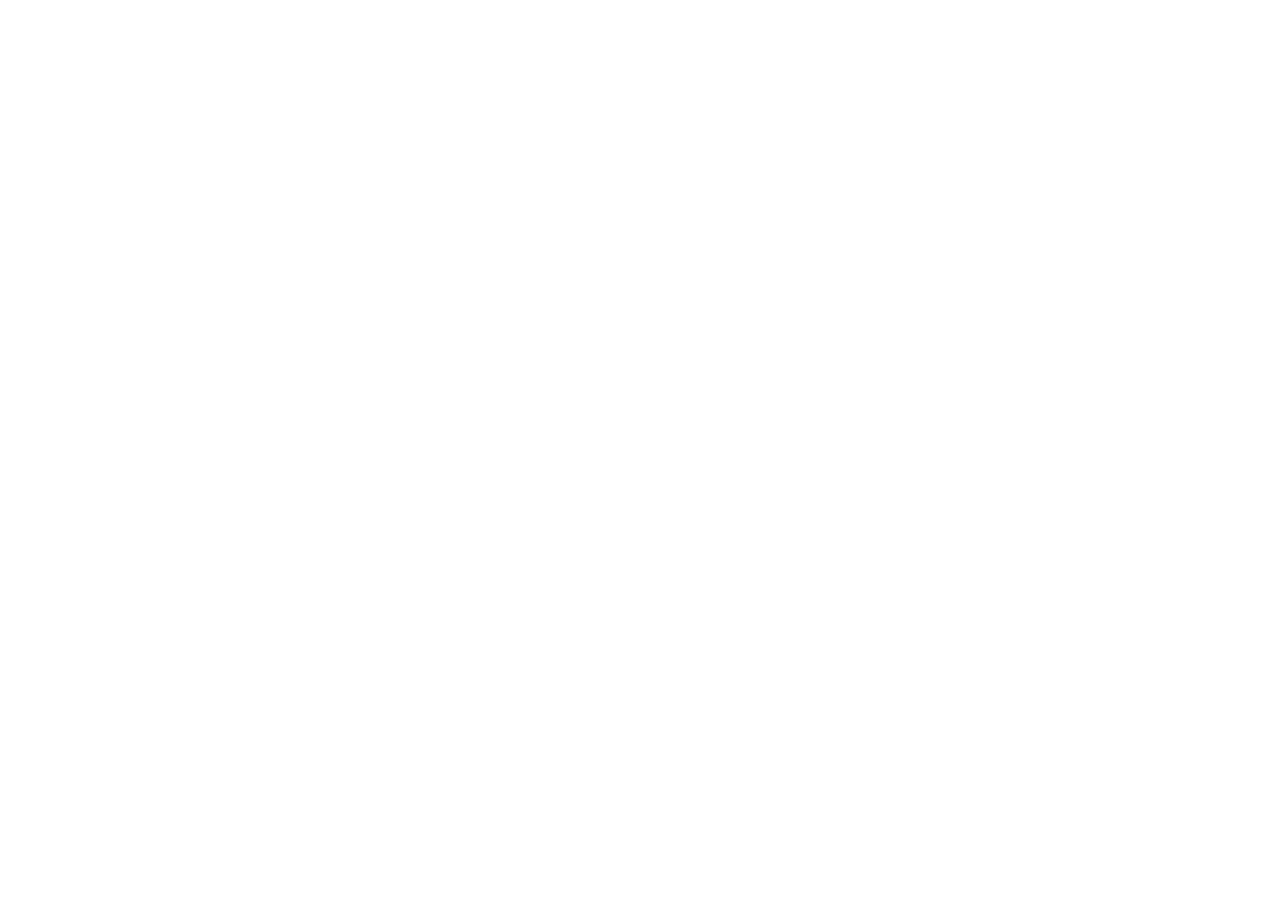
==== about.html @ ffa1f9ae "wireframe" ====
<!DOCTYPE html>
<html lang="en">
<head>
    <meta charset="UTF-8">
    <meta name="viewport" content="width=device-width, initial-scale=1.0">
    <meta http-equiv="X-UA-Compatible" content="ie=edge">
    <title>About Us</title>
</head>
<body>
    
</body>
</html>
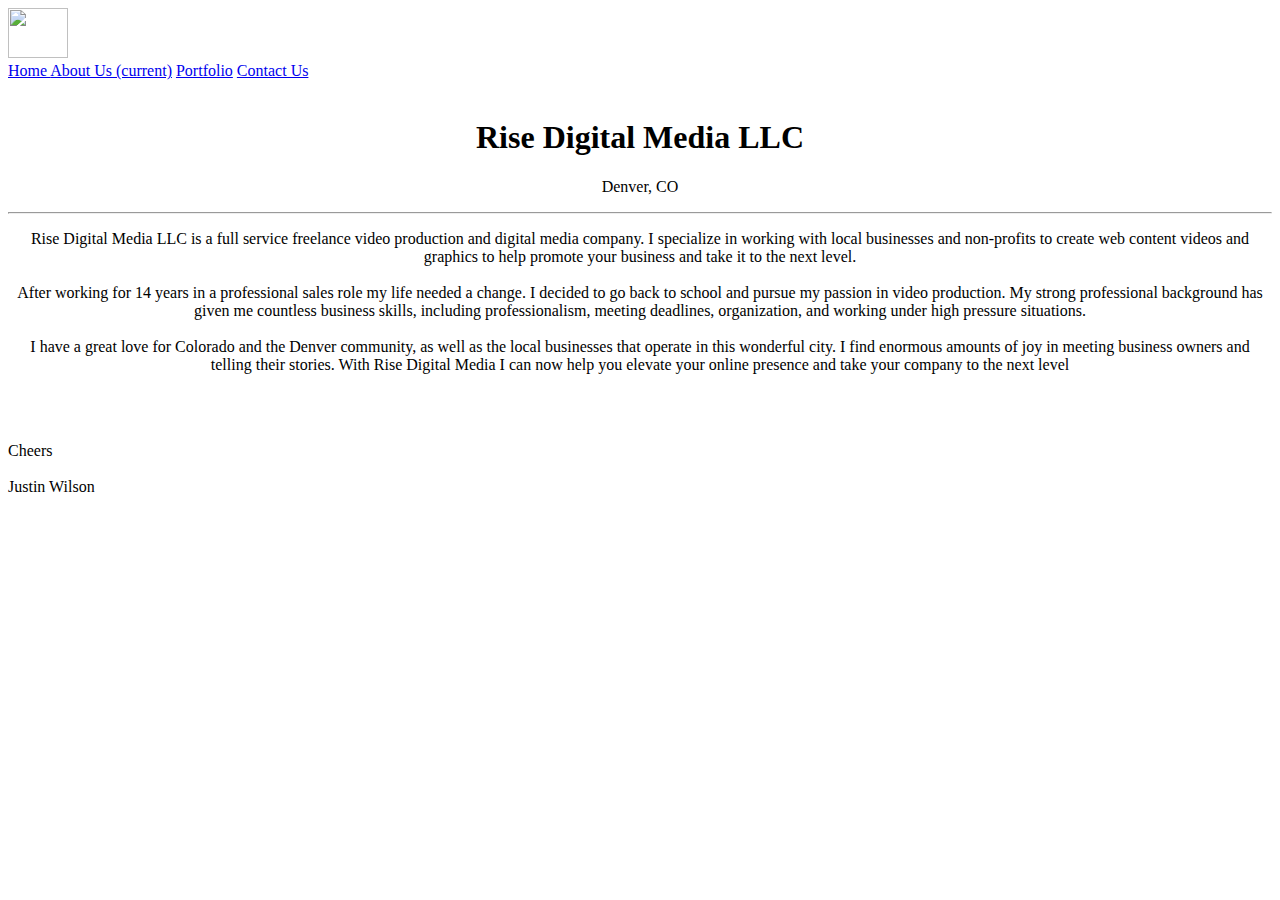
==== commit 761f6113: "rough sketch done" ====
--- a/about.html
+++ b/about.html
@@ -1,12 +1,63 @@
 <!DOCTYPE html>
 <html lang="en">
+
 <head>
     <meta charset="UTF-8">
-    <meta name="viewport" content="width=device-width, initial-scale=1.0">
-    <meta http-equiv="X-UA-Compatible" content="ie=edge">
+    <link rel="stylesheet" href="style/reset.css">
+    <link rel="stylesheet" href="style/about.css">
+    <link rel="stylesheet" href="https://stackpath.bootstrapcdn.com/bootstrap/4.1.3/css/bootstrap.min.css" integrity="sha384-MCw98/SFnGE8fJT3GXwEOngsV7Zt27NXFoaoApmYm81iuXoPkFOJwJ8ERdknLPMO"
+        crossorigin="anonymous">
+    <script src="https://code.jquery.com/jquery-3.3.1.slim.min.js" integrity="sha384-q8i/X+965DzO0rT7abK41JStQIAqVgRVzpbzo5smXKp4YfRvH+8abtTE1Pi6jizo"
+        crossorigin="anonymous"></script>
+    <script src="https://cdnjs.cloudflare.com/ajax/libs/popper.js/1.14.3/umd/popper.min.js" integrity="sha384-ZMP7rVo3mIykV+2+9J3UJ46jBk0WLaUAdn689aCwoqbBJiSnjAK/l8WvCWPIPm49"
+        crossorigin="anonymous"></script>
+    <script src="https://stackpath.bootstrapcdn.com/bootstrap/4.1.3/js/bootstrap.min.js" integrity="sha384-ChfqqxuZUCnJSK3+MXmPNIyE6ZbWh2IMqE241rYiqJxyMiZ6OW/JmZQ5stwEULTy"
+        crossorigin="anonymous"></script>
     <title>About Us</title>
 </head>
+
 <body>
-    
+
+    <nav class="navbar navbar-expand-sm navbar-light bg-light" id="navbar">
+        <a class="navbar-brand" href="index.html">
+            <img src="images/logo-trans.png" width="60" height="50" class="d-inline-block align-top" alt="">
+        </a>
+        <div class="collapse navbar-collapse" id="navbarNavAltMarkup">
+            <div class="navbar-nav">
+                <a class="nav-item nav-link" href="index.html">Home </a>
+                <a class="nav-item nav-link active" href="#">About Us <span class="sr-only">(current)</span></a>
+                <a class="nav-item nav-link" href="portfolio.html">Portfolio</a>
+                <a class="nav-item nav-link" href="contact.html">Contact Us</a>
+            </div>
+        </div>
+    </nav>
+
+    <br>
+
+    <div class="container-fluid" id="body">
+        <div class="jumbotron">
+            <h1 class="display-4" id="heading">Rise Digital Media LLC</h1>
+            <p class="lead" id="tag">Denver, CO</p>
+            <hr class="my-4">
+            <p id="intro">Rise Digital Media LLC is a full service freelance video production and digital media
+                company. I specialize in working with local businesses and non-profits to create web content videos and
+                graphics to help promote your business and take it to the next level.
+                <br><br>
+                After working for 14 years in a professional sales role my life needed a change. I decided to go back
+                to school and pursue my passion in video production. My strong professional background has given me
+                countless business skills, including professionalism, meeting deadlines, organization, and working
+                under high pressure situations.
+                <br><br>
+                I have a great love for Colorado and the Denver community, as well as the local businesses that operate
+                in this wonderful city. I find enormous amounts of joy in meeting business owners and telling their
+                stories. With Rise Digital Media I can now help you elevate your online presence and take your company
+                to the next level</p>
+            <br><br>
+            <p>Cheers
+                <br><br>
+                Justin Wilson</p>
+        </div>
+    </div>
 </body>
+
 </html>--- a/style/about.css
+++ b/style/about.css
@@ -0,0 +1,15 @@
+body {
+    background-image: url("../images/background.jpg")
+}
+
+#intro {
+text-align: center
+}
+
+#heading {
+    text-align: center
+}
+
+#tag {
+    text-align: center
+}
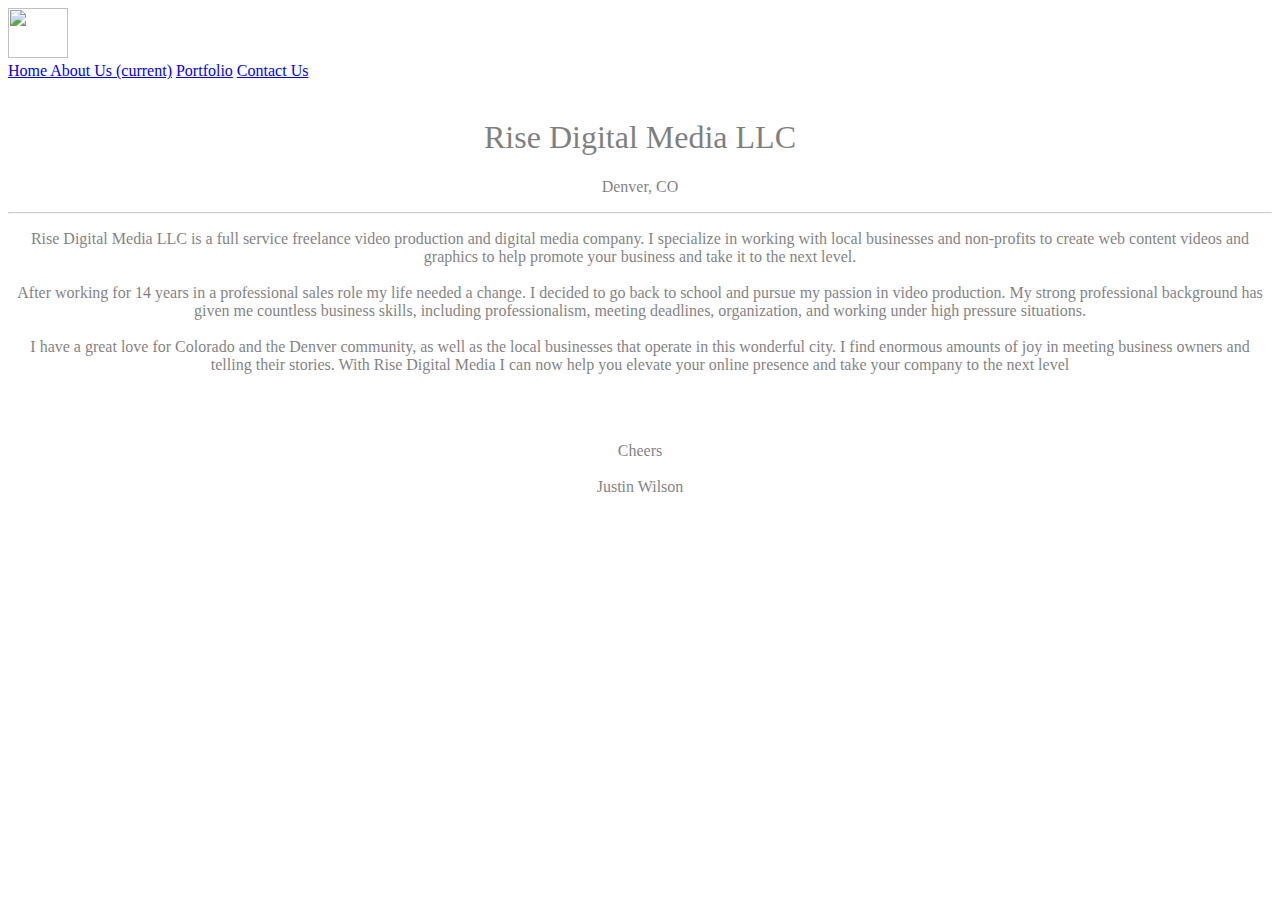
==== commit 05002a0d: "new look example" ====
--- a/about.html
+++ b/about.html
@@ -3,20 +3,27 @@
 
 <head>
     <meta charset="UTF-8">
+
+    <!-- Stylesheets -->
+
     <link rel="stylesheet" href="style/reset.css">
     <link rel="stylesheet" href="style/about.css">
-    <link rel="stylesheet" href="https://stackpath.bootstrapcdn.com/bootstrap/4.1.3/css/bootstrap.min.css" integrity="sha384-MCw98/SFnGE8fJT3GXwEOngsV7Zt27NXFoaoApmYm81iuXoPkFOJwJ8ERdknLPMO"
-        crossorigin="anonymous">
-    <script src="https://code.jquery.com/jquery-3.3.1.slim.min.js" integrity="sha384-q8i/X+965DzO0rT7abK41JStQIAqVgRVzpbzo5smXKp4YfRvH+8abtTE1Pi6jizo"
-        crossorigin="anonymous"></script>
-    <script src="https://cdnjs.cloudflare.com/ajax/libs/popper.js/1.14.3/umd/popper.min.js" integrity="sha384-ZMP7rVo3mIykV+2+9J3UJ46jBk0WLaUAdn689aCwoqbBJiSnjAK/l8WvCWPIPm49"
-        crossorigin="anonymous"></script>
-    <script src="https://stackpath.bootstrapcdn.com/bootstrap/4.1.3/js/bootstrap.min.js" integrity="sha384-ChfqqxuZUCnJSK3+MXmPNIyE6ZbWh2IMqE241rYiqJxyMiZ6OW/JmZQ5stwEULTy"
-        crossorigin="anonymous"></script>
-    <title>About Us</title>
+    <link rel="stylesheet" href="https://stackpath.bootstrapcdn.com/bootstrap/4.1.3/css/bootstrap.min.css" integrity="sha384-MCw98/SFnGE8fJT3GXwEOngsV7Zt27NXFoaoApmYm81iuXoPkFOJwJ8ERdknLPMO" crossorigin="anonymous">
+    <link rel="shortcut icon" type="image/x-icon" href="favicon.ico" />
+    
+    <!-- Libraries -->
+
+    <script src="https://code.jquery.com/jquery-3.3.1.slim.min.js" integrity="sha384-q8i/X+965DzO0rT7abK41JStQIAqVgRVzpbzo5smXKp4YfRvH+8abtTE1Pi6jizo" crossorigin="anonymous"></script>
+    <script src="https://cdnjs.cloudflare.com/ajax/libs/popper.js/1.14.3/umd/popper.min.js" integrity="sha384-ZMP7rVo3mIykV+2+9J3UJ46jBk0WLaUAdn689aCwoqbBJiSnjAK/l8WvCWPIPm49" crossorigin="anonymous"></script>
+    <script src="https://stackpath.bootstrapcdn.com/bootstrap/4.1.3/js/bootstrap.min.js" integrity="sha384-ChfqqxuZUCnJSK3+MXmPNIyE6ZbWh2IMqE241rYiqJxyMiZ6OW/JmZQ5stwEULTy" crossorigin="anonymous"></script>
+    
+    <title>About Us</title> 
+
 </head>
 
 <body>
+
+    <!-- Navbar -->
 
     <nav class="navbar navbar-expand-sm navbar-light bg-light" id="navbar">
         <a class="navbar-brand" href="index.html">
@@ -34,12 +41,15 @@
 
     <br>
 
+    <!-- Jumbotron -->
+
     <div class="container-fluid" id="body">
         <div class="jumbotron">
             <h1 class="display-4" id="heading">Rise Digital Media LLC</h1>
             <p class="lead" id="tag">Denver, CO</p>
             <hr class="my-4">
-            <p id="intro">Rise Digital Media LLC is a full service freelance video production and digital media
+            <p id="intro">
+                Rise Digital Media LLC is a full service freelance video production and digital media
                 company. I specialize in working with local businesses and non-profits to create web content videos and
                 graphics to help promote your business and take it to the next level.
                 <br><br>
@@ -51,11 +61,14 @@
                 I have a great love for Colorado and the Denver community, as well as the local businesses that operate
                 in this wonderful city. I find enormous amounts of joy in meeting business owners and telling their
                 stories. With Rise Digital Media I can now help you elevate your online presence and take your company
-                to the next level</p>
+                to the next level
+            </p>
             <br><br>
-            <p>Cheers
+            <p>
+                Cheers
                 <br><br>
-                Justin Wilson</p>
+                Justin Wilson
+            </p>
         </div>
     </div>
 </body>
--- a/style/about.css
+++ b/style/about.css
@@ -2,14 +2,16 @@
     background-image: url("../images/background.jpg")
 }
 
-#intro {
-text-align: center
-}
-
 #heading {
-    text-align: center
+    font-weight: 300
 }
 
 #tag {
-    text-align: center
+    font-weight: 400
 }
+
+.jumbotron {
+    opacity: .5;
+    text-align: center;
+    font-weight: 500
+}